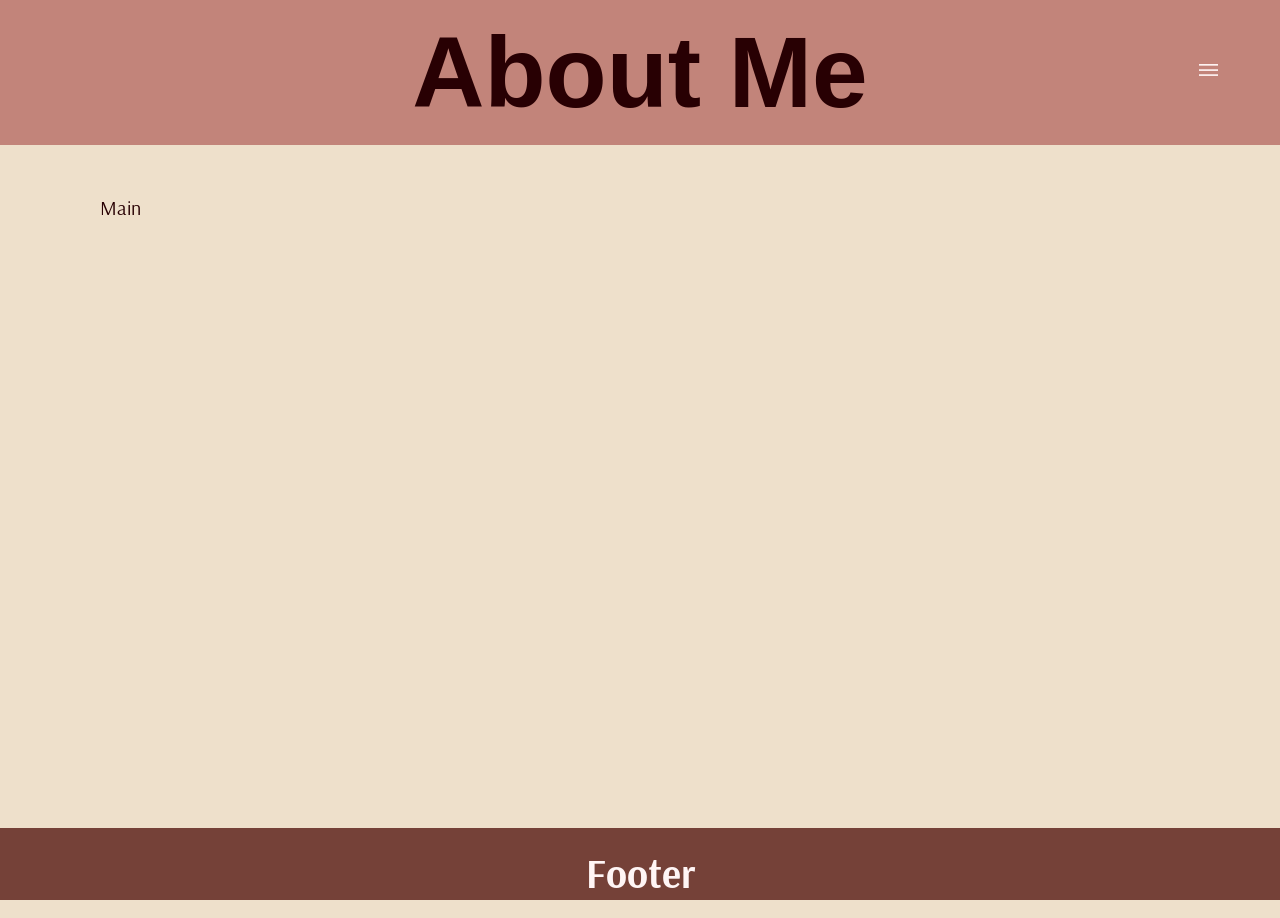
==== aboutMe.html @ 1aea3129 "Add files via upload" ====
<!DOCTYPE html>
<html>
    <head>
        <meta charset="utf-8">
        <meta name="viewport" content="width=device-width">
        <meta name="author" content="Zachary Spaloss">
        <meta name="description" content="Resume Site">
        <title>About Me</title>
        <link href="style.css" rel="stylesheet">
        <!-- Arsenal Font -->
        <link rel="preconnect" href="https://fonts.googleapis.com">
        <link rel="preconnect" href="https://fonts.gstatic.com" crossorigin>
        <link href="https://fonts.googleapis.com/css2?family=Arsenal:ital,wght@0,400;0,700;1,400;1,700&display=swap" rel="stylesheet">
    </head>
    <body>
        <header>
            <h1>About Me</h1>
            <div id="bar">
                <p>|||</p>    
            </div>
            <nav id="nav">
                <a id="firstNav" class="navStart" href="index.html">Home</a>
                <a href="aboutMe.html">About Me</a>
                <a href="skills&Experience.html">Skills & Experience</a>
                <a href="portfolioProjects.html">Portfolio / Projects</a>
                <a href="contact.html">Contact</a>
            </nav>
        </header>
        <main>
            <p>Main</p>
        </main>
        <footer>
            <h2>Footer</h2>
        </footer>
        <div id="navBackground"></div>
        <script src="script.js"></script>
    </body>
</html>
---- style.css ----
:root {
    /* Colors */
    --headerBackground: #C2847A;
    --footerBackground: #754138;
    --mainBackground: #EEE0CB;
    --altBackground: #BAA898;
    --darkText: #280003;
    --lightText: #FFF5F5;
    --navBackground: #00000080;

    /* Text Sizes */
    --veryLargeText: 100px;
    --largeText: 60px;
    --mediumText: 40px;
    --smallText: 20px;
}

body {
    padding: 0px;
    margin: 0px;
    font-family: Arsenal;
    background-color: var(--mainBackground);
    color: var(--darkText);
    overflow: hidden;
}

header {
    text-align: center;
    background-color: var(--headerBackground);
    margin: 0px;
    width: 100vw;
    margin-top: 0px;
}

h1 {
    font-family: Helvetica;
    margin: 0px;
    padding: 15px;
    font-size: var(--veryLargeText);
}

#bar {
    position: absolute;
    top: 0;
    right: 0;
    display: flex;
    justify-content: center;
    align-items: center;
    font-family: Arial;
    transform: rotate(90deg);
    color: var(--lightText);
    text-align: center;
    height: 100px;
    width: 100px;
    font-size: 80px;
    padding: 20px;
    transition: 0.1s;
    cursor: pointer;
    user-select: none;
    z-index: 5;
}

#bar:hover {
    scale: 1.1;
}

#nav {
    display: none;
    opacity: 0;
    position: fixed;
    top: -1000px;
    right: 700px;
    transition: 0.3s;
    transform: rotate(45deg);
    background-color: var(--navBackground);
    height: 3000px;
    z-index: 4;
    padding-top: 1000px;
    padding-right: 75px;
}

a {
    text-decoration: none;
}

#nav a {
    display: block;
    color: var(--lightText);
    transform: rotate(-45deg);
    font-family: Arsenal;
    font-weight: bold;
    border-bottom: solid 1px var(--lightText);
    margin-bottom: 30px;
    padding-bottom: 5px;
    transition: 0.3s;
    padding: 15px;
    font-size: 60px;
}

#nav a:hover {
    scale: 1.1;
}

.navStart {
    margin-top: -1000px;
}

.navOpened {
    margin-top: 0px;
}

.navClosed {
    margin-top: 1000px;
}

#navBackground {
    opacity: 0;
    position: fixed;
    top: 0;
    height: 100vh;
    width: 100vw;
    transition: 0.3s;
    background-color: #0000004f;
    z-index: 3;
    display: none;
}

main {
    margin: 100px;
    margin-top: 50px;
    /* width: 100%; */
}

.box {
    background-color: var(--altBackground);
    text-align: center;
    padding: 10px;
}

figure {
    display: inline-block;
    /* border-radius: 20px; */
    width: 400px;
}

img {
    max-height: 500px;
    user-select: none;
}

figcaption {
    font-size: var(--smallText);
    padding: 10px;
}

p {
    font-size: var(--smallText);
}

footer {
    background-color: var(--footerBackground);
    color: var(--lightText);
    margin: 0px;
    text-align: center;
    position: absolute;
    bottom: 0;
    width: 100vw;
    height: 8vh;
}

h2 {
    font-size: var(--mediumText);
    padding: 20px;
    margin: 0px;
}
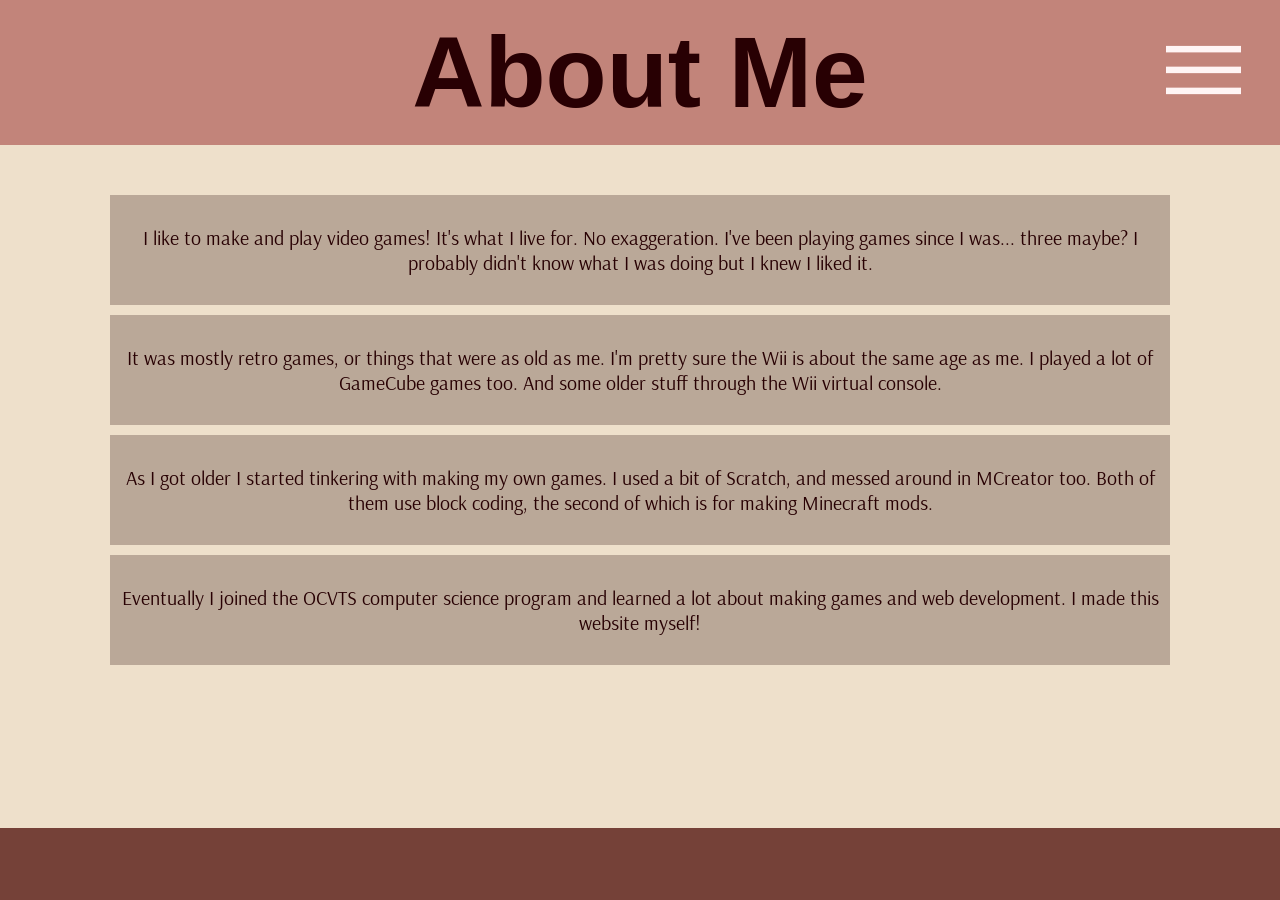
==== commit b7931a04: "added details to every page" ====
--- a/aboutMe.html
+++ b/aboutMe.html
@@ -15,9 +15,7 @@
     <body>
         <header>
             <h1>About Me</h1>
-            <div id="bar">
-                <p>|||</p>    
-            </div>
+            <div id="bar">|||</div>
             <nav id="nav">
                 <a id="firstNav" class="navStart" href="index.html">Home</a>
                 <a href="aboutMe.html">About Me</a>
@@ -27,10 +25,21 @@
             </nav>
         </header>
         <main>
-            <p>Main</p>
+            <div class="box">
+                <p>I like to make and play video games! It's what I live for. No exaggeration. I've been playing games since I was... three maybe? I probably didn't know what I was doing but I knew I liked it.</p>
+            </div>
+            <div class="box">
+                <p>It was mostly retro games, or things that were as old as me. I'm pretty sure the Wii is about the same age as me. I played a lot of GameCube games too. And some older stuff through the Wii virtual console.</p>
+            </div>
+            <div class="box">
+                <p>As I got older I started tinkering with making my own games. I used a bit of Scratch, and messed around in MCreator too. Both of them use block coding, the second of which is for making Minecraft mods.</p>
+            </div>
+            <div class="box">
+                <p>Eventually I joined the OCVTS computer science program and learned a lot about making games and web development. I made this website myself!</p>
+            </div>
         </main>
         <footer>
-            <h2>Footer</h2>
+            <!-- <h2>Footer</h2> -->
         </footer>
         <div id="navBackground"></div>
         <script src="script.js"></script>
--- a/style.css
+++ b/style.css
@@ -135,6 +135,7 @@
     background-color: var(--altBackground);
     text-align: center;
     padding: 10px;
+    margin: 10px;
 }
 
 figure {
